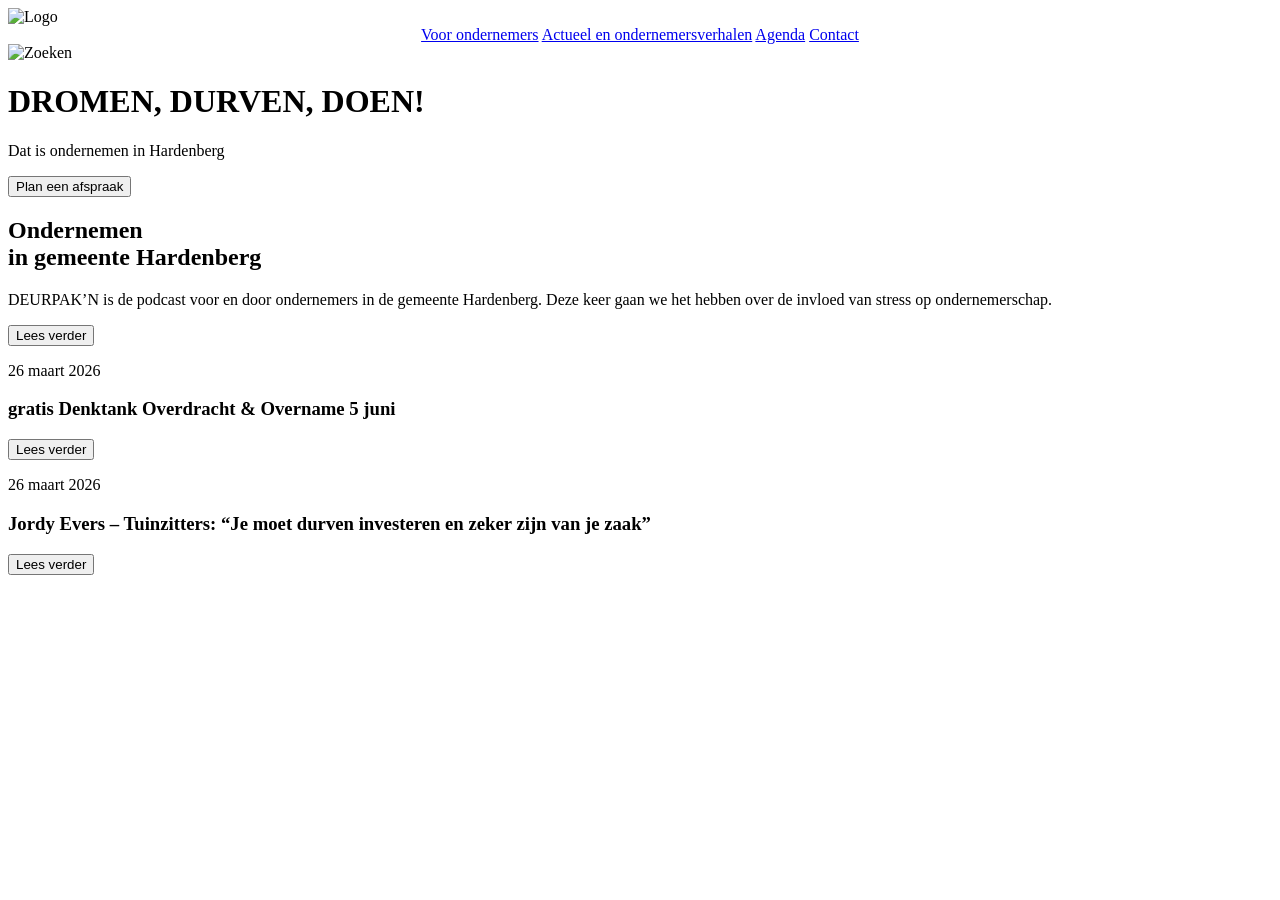
==== public/index.html @ e96d83a5 "Initial commit" ====
<!DOCTYPE html>
<html lang="nl">
<head>
<meta charset="UTF-8">
<title>Ondernemen Platform</title>
<link rel="stylesheet" href="/CSS/stylesheet.css">
</head>

<body>

<div class="navbar">
  <div class="nav-left">
    <img src="/Images/Logo.avif" alt="Logo">
  </div>

  <div class="nav-links" align="center">
    <a href="#">Voor ondernemers</a>
    <a href="#">Actueel en ondernemersverhalen</a>
    <a href="#">Agenda</a>
    <a href="#">Contact</a>
  </div>
  <div class="nav-right">
    <img src="/Images/Zoeken.png" alt="Zoeken">
  </div>
</div>

<div class="hero">
  <div class="hero-content">
    <h1>DROMEN, DURVEN, DOEN!</h1>
    <p>Dat is ondernemen in Hardenberg</p>
    <button class="btn" onclick="window.location.href='/afspraak.html'">Plan een afspraak</button>
  </div>
</div>

<section class="ondernemen-section">
  <div class="container">
    
    <!-- Linker tekstblok -->
    <div class="ondernemen-text">
      <h2><strong>Ondernemen</strong><br>in gemeente Hardenberg</h2>
      <p>
        DEURPAK’N is de podcast voor en door ondernemers in de gemeente Hardenberg.
        Deze keer gaan we het hebben over de invloed van stress op ondernemerschap.
      </p>
      <button class="btn-yellow">Lees verder</button>
    </div>

    <!-- Card 1 -->
    <div class="card dark">
      <p class="date">26 maart 2026</p>
      <h3>gratis Denktank Overdracht & Overname 5 juni</h3>
      <button class="btn-yellow">Lees verder</button>
    </div>

    <!-- Card 2 -->
    <div class="card image">
      <p class="date">26 maart 2026</p>
      <h3>Jordy Evers – Tuinzitters: “Je moet durven investeren en zeker zijn van je zaak”</h3>
      <button class="btn-yellow">Lees verder</button>
    </div>

  </div>
</section>

</body>
</html>
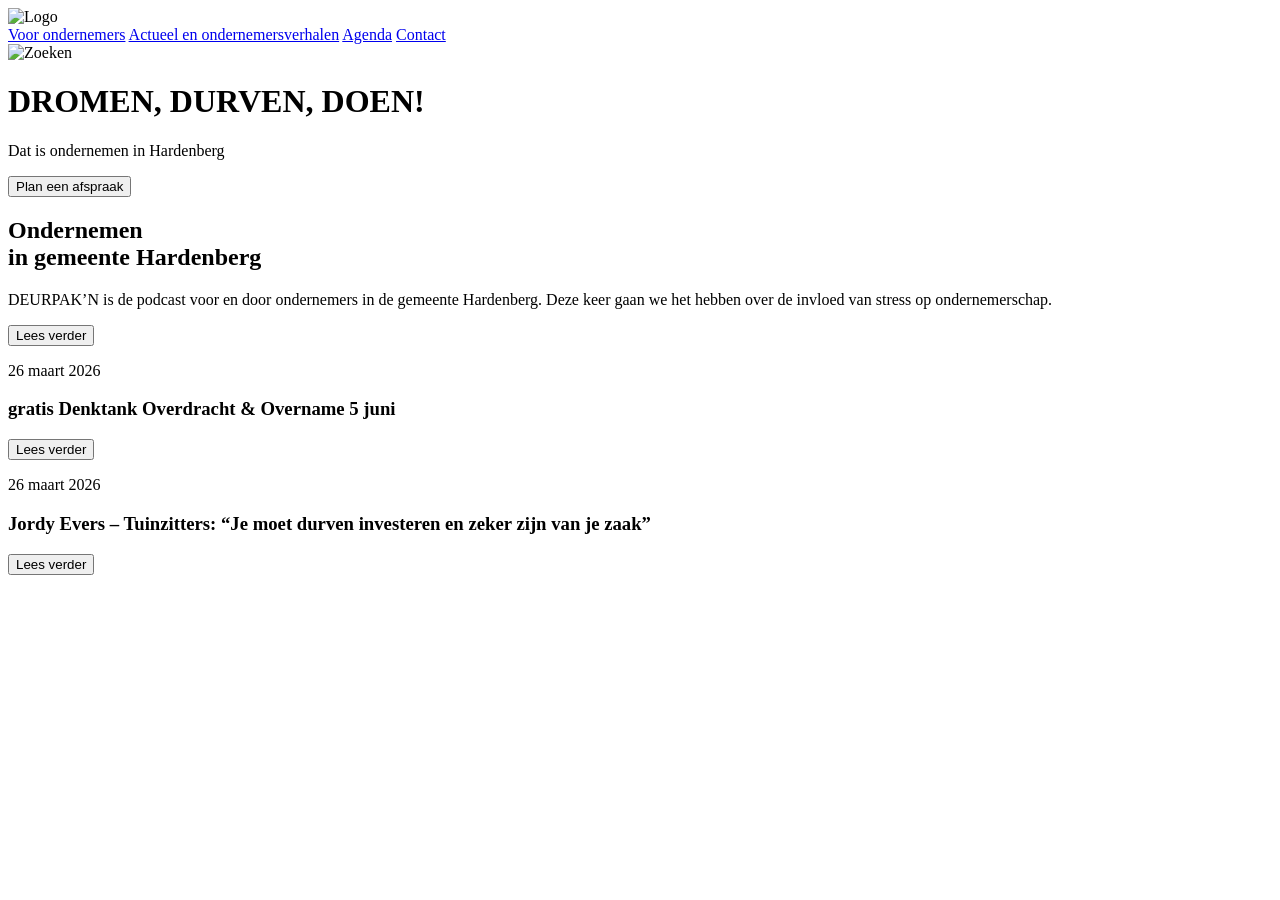
==== commit eaf892a7: "Foutjes verbeterd in stylesheet en comments toegevoegd." ====
--- a/public/index.html
+++ b/public/index.html
@@ -5,25 +5,29 @@
 <title>Ondernemen Platform</title>
 <link rel="stylesheet" href="/CSS/stylesheet.css">
 </head>
-
 <body>
 
 <div class="navbar">
+  <!-- navbar PO logo -->
   <div class="nav-left">
     <img src="/Images/Logo.avif" alt="Logo">
   </div>
 
-  <div class="nav-links" align="center">
+  <!-- navbar dummy links -->
+  <div class="nav-links">
     <a href="#">Voor ondernemers</a>
     <a href="#">Actueel en ondernemersverhalen</a>
     <a href="#">Agenda</a>
     <a href="#">Contact</a>
   </div>
+
+  <!-- navbar dummy zoekveld -->
   <div class="nav-right">
     <img src="/Images/Zoeken.png" alt="Zoeken">
   </div>
 </div>
 
+ <!-- DROMEN, DURVEN, DOEN blok met afspraak inplannen knop -->
 <div class="hero">
   <div class="hero-content">
     <h1>DROMEN, DURVEN, DOEN!</h1>
@@ -32,10 +36,11 @@
   </div>
 </div>
 
+<!-- dummy nieuws -->
 <section class="ondernemen-section">
   <div class="container">
     
-    <!-- Linker tekstblok -->
+    <!-- linker tekstblok -->
     <div class="ondernemen-text">
       <h2><strong>Ondernemen</strong><br>in gemeente Hardenberg</h2>
       <p>
@@ -45,22 +50,20 @@
       <button class="btn-yellow">Lees verder</button>
     </div>
 
-    <!-- Card 1 -->
+    <!-- kaart 1 -->
     <div class="card dark">
       <p class="date">26 maart 2026</p>
       <h3>gratis Denktank Overdracht & Overname 5 juni</h3>
       <button class="btn-yellow">Lees verder</button>
     </div>
 
-    <!-- Card 2 -->
-    <div class="card image">
+    <!-- kaart 2 -->
+    <div class="card light">
       <p class="date">26 maart 2026</p>
       <h3>Jordy Evers – Tuinzitters: “Je moet durven investeren en zeker zijn van je zaak”</h3>
       <button class="btn-yellow">Lees verder</button>
     </div>
-
   </div>
 </section>
-
 </body>
 </html>
